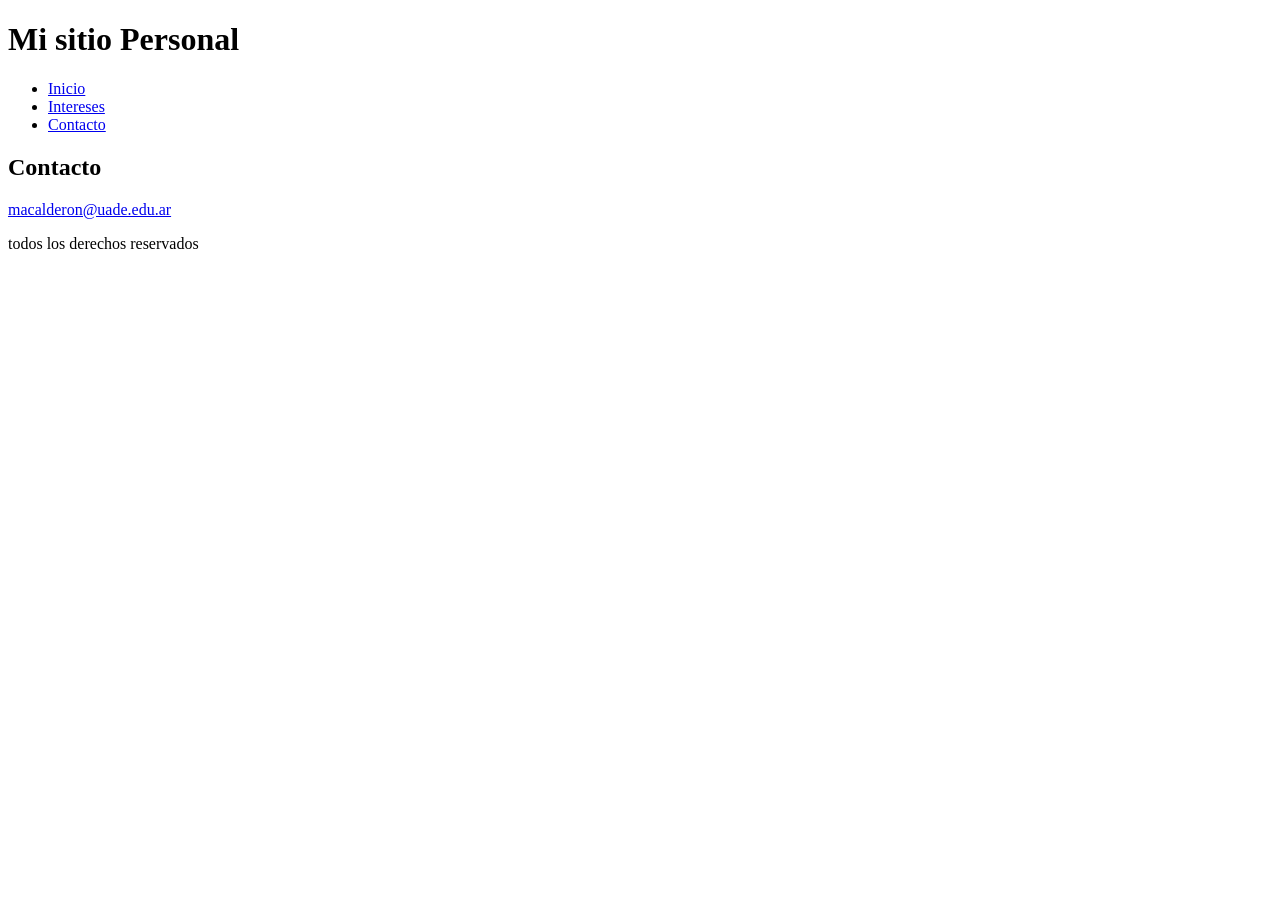
==== contacto.html @ de17174b "version1" ====
<!DOCTYPE html>
<html lang="en">
<head>
    <meta charset="UTF-8">
    <meta name="viewport" content="width=device-width, initial-scale=1.0">
    <title>Mi primer sitio</title>
</head>
<body>
  <header>
    <h1>Mi sitio Personal</h1>
    <nav>
        <ul>
            <li><a href="index.html">Inicio</a></li>
            <li><a href="intereses.html">Intereses</a></li>
            <li><a href="contacto.html">Contacto</a></li>
        </ul>
    </nav>
  </header> 
  <main>
    <h2>Contacto</h2>
    <a href="mailto:macalderon@uade.edu.ar">macalderon@uade.edu.ar</a>
  </main> 
  <footer>
    <p>todos los derechos reservados</p>
  </footer>
</body>
</html>
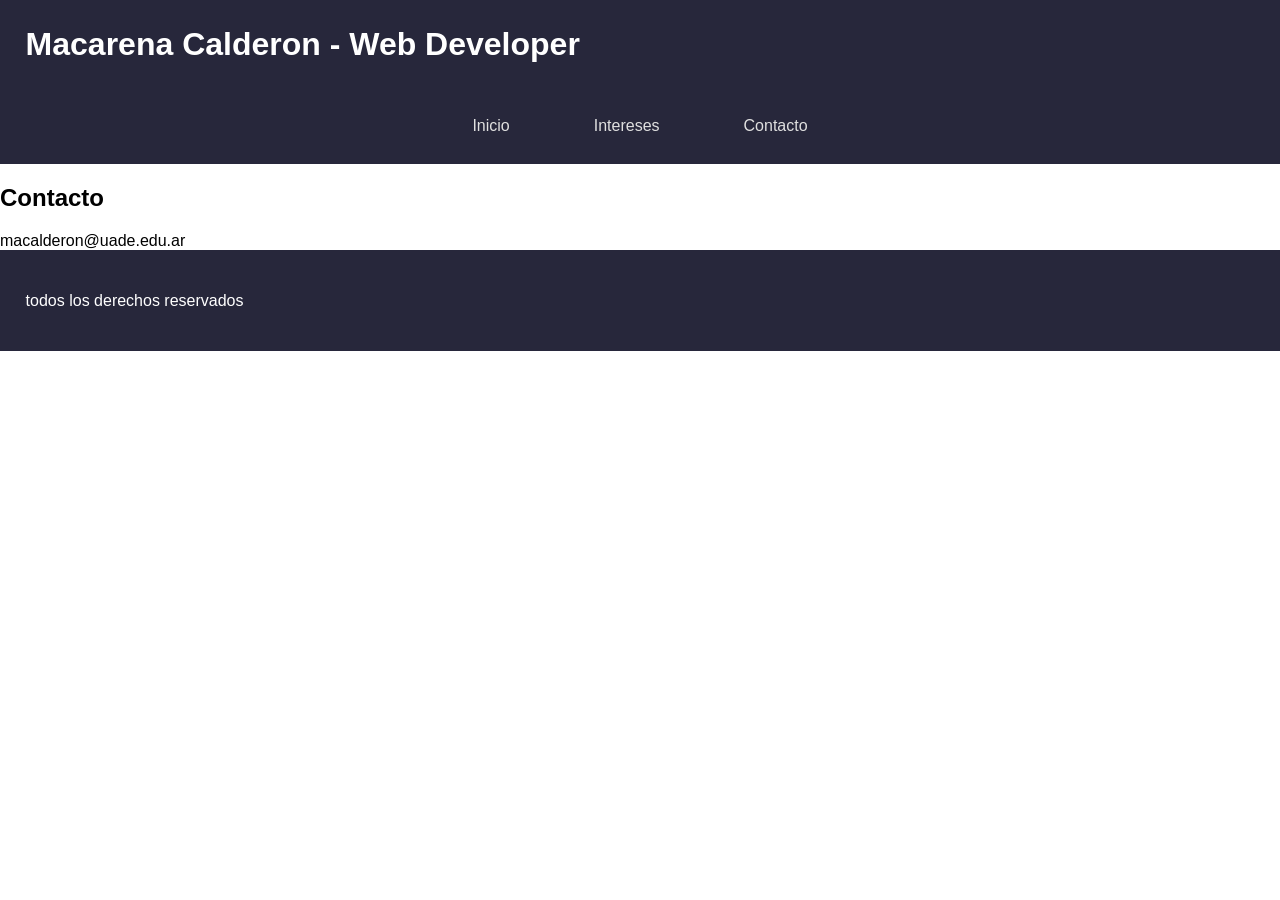
==== commit 359cfeea: "Actualizo estilos y menu para pagina de Contacto" ====
--- a/contacto.html
+++ b/contacto.html
@@ -4,18 +4,19 @@
     <meta charset="UTF-8">
     <meta name="viewport" content="width=device-width, initial-scale=1.0">
     <title>Mi primer sitio</title>
+    <link rel="stylesheet" href="estilos/estilos1.css">
 </head>
 <body>
-  <header>
-    <h1>Mi sitio Personal</h1>
+ <header>
+    <h1>Macarena Calderon - Web Developer</h1>
     <nav>
-        <ul>
+        <ul class="menu">
             <li><a href="index.html">Inicio</a></li>
             <li><a href="intereses.html">Intereses</a></li>
             <li><a href="contacto.html">Contacto</a></li>
         </ul>
     </nav>
-  </header> 
+  </header>  
   <main>
     <h2>Contacto</h2>
     <a href="mailto:macalderon@uade.edu.ar">macalderon@uade.edu.ar</a>
--- a/estilos/estilos1.css
+++ b/estilos/estilos1.css
@@ -0,0 +1,81 @@
+h1{
+    font-family: Verdana, Geneva, Tahoma, sans-serif;
+    margin: 0;
+    padding: 2%;
+}
+
+footer{
+  font-family: Verdana, Geneva, Tahoma, sans-serif;
+  margin: 0;
+  padding: 2%;
+  background: #27273b;
+  color: white;
+}
+
+.menu {
+  list-style: none;       /* saca los puntitos */
+  margin: 0;
+  padding: 0;
+  display: flex;          /* esto los pone en horizontal */
+  justify-content: center; /* Centra el menú */
+  background: #27273b;
+}
+
+.menu li {
+  margin: 0; /*espacio afuera del elemento*/
+  display: block; /*“¿Este elemento ocupa toda la línea? ¿se pone al lado de otros? ¿se organiza en filas?” block: Ocupa todo el ancho disponible*/
+  padding: 15px 20px; /*espacio dentro del elemento*/
+  text-decoration: none; /* Quita subrayado */
+  color: white; /* Color texto */
+  font-family: Arial, sans-serif;
+  text-decoration: none !important;
+}
+
+.imagen-bio {
+  display: block;
+  margin: 0 auto;
+  max-width: 50%;
+  height: auto;
+}
+
+a,
+a:visited,
+a:hover,
+a:active {
+  text-decoration: none;
+  color: black;
+}
+
+header{
+  background-color: #27273b;
+  color: white;
+  font-family: 'Poppins', sans-serif;
+}
+
+.menu a {
+  display: block;
+  padding: 14px 22px;
+  text-decoration: none;
+  color: #e0e0e0;
+  font-weight: 500;
+}
+
+body {
+  margin: 0;
+  padding: 0;
+  font-family: 'Poppins', sans-serif;
+  
+}
+
+.intro {
+  font-family: 'Poppins', sans-serif;
+  max-width: 800px;
+  margin: 0 auto;
+  padding: 20px 20px;
+}
+
+.texto{
+  font-family: 'Poppins', sans-serif;
+  margin: 0 auto;
+  padding: 20px 20px;
+}
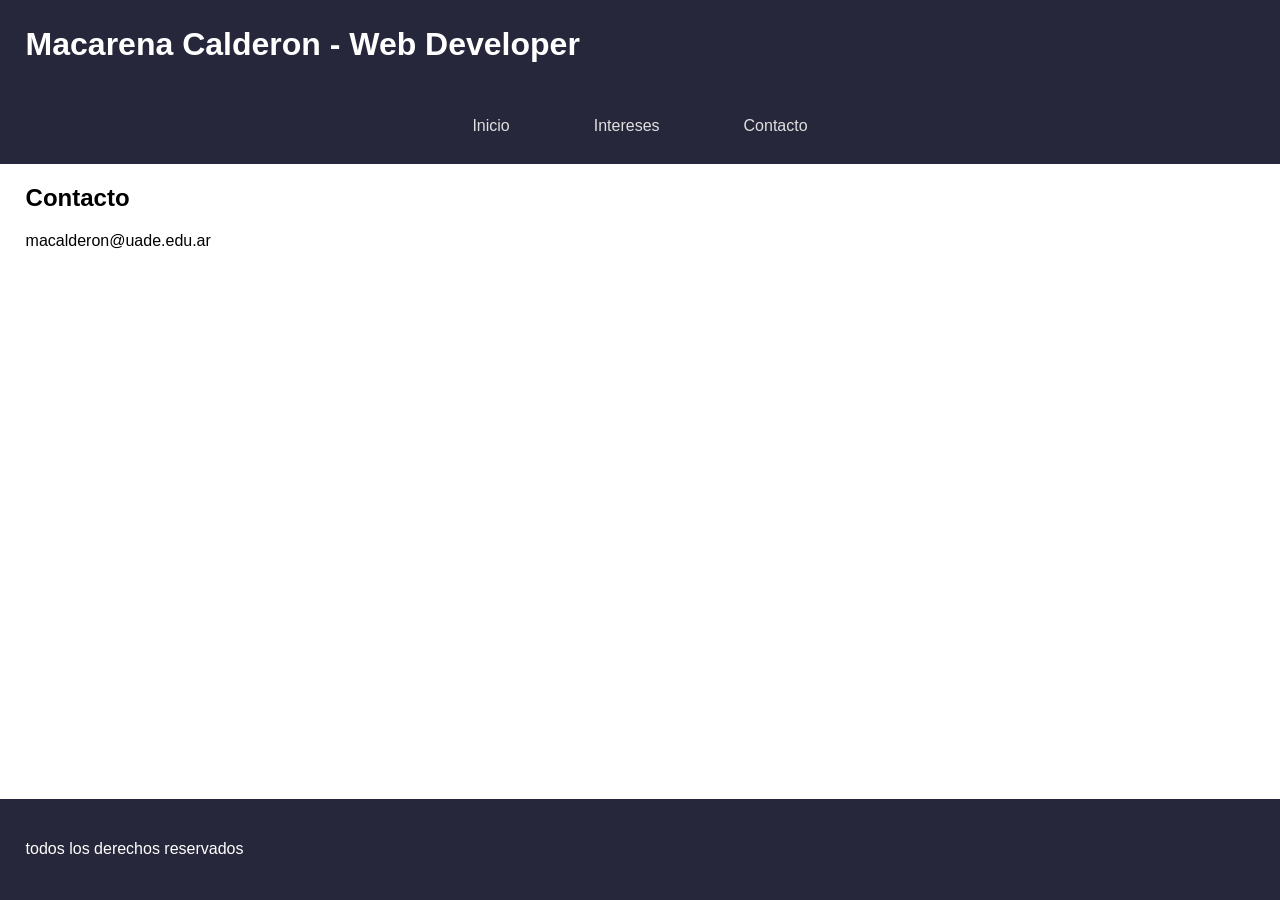
==== commit b74efa3a: "Add files via upload" ====
--- a/contacto.html
+++ b/contacto.html
@@ -18,9 +18,12 @@
     </nav>
   </header>  
   <main>
-    <h2>Contacto</h2>
-    <a href="mailto:macalderon@uade.edu.ar">macalderon@uade.edu.ar</a>
-  </main> 
+    <div class="contacto">
+      <h2>Contacto</h2>
+        <a href="mailto:macalderon@uade.edu.ar">macalderon@uade.edu.ar</a>
+      </main> 
+    </div>
+    
   <footer>
     <p>todos los derechos reservados</p>
   </footer>
--- a/estilos/estilos1.css
+++ b/estilos/estilos1.css
@@ -1,81 +1,133 @@
-h1{
-    font-family: Verdana, Geneva, Tahoma, sans-serif;
-    margin: 0;
-    padding: 2%;
-}
-
-footer{
-  font-family: Verdana, Geneva, Tahoma, sans-serif;
-  margin: 0;
-  padding: 2%;
-  background: #27273b;
-  color: white;
-}
-
-.menu {
-  list-style: none;       /* saca los puntitos */
-  margin: 0;
-  padding: 0;
-  display: flex;          /* esto los pone en horizontal */
-  justify-content: center; /* Centra el menú */
-  background: #27273b;
-}
-
-.menu li {
-  margin: 0; /*espacio afuera del elemento*/
-  display: block; /*“¿Este elemento ocupa toda la línea? ¿se pone al lado de otros? ¿se organiza en filas?” block: Ocupa todo el ancho disponible*/
-  padding: 15px 20px; /*espacio dentro del elemento*/
-  text-decoration: none; /* Quita subrayado */
-  color: white; /* Color texto */
-  font-family: Arial, sans-serif;
-  text-decoration: none !important;
-}
-
-.imagen-bio {
-  display: block;
-  margin: 0 auto;
-  max-width: 50%;
-  height: auto;
-}
-
-a,
-a:visited,
-a:hover,
-a:active {
-  text-decoration: none;
-  color: black;
-}
-
-header{
-  background-color: #27273b;
-  color: white;
-  font-family: 'Poppins', sans-serif;
-}
-
-.menu a {
-  display: block;
-  padding: 14px 22px;
-  text-decoration: none;
-  color: #e0e0e0;
-  font-weight: 500;
-}
-
-body {
-  margin: 0;
-  padding: 0;
-  font-family: 'Poppins', sans-serif;
-  
-}
-
-.intro {
-  font-family: 'Poppins', sans-serif;
-  max-width: 800px;
-  margin: 0 auto;
-  padding: 20px 20px;
-}
-
-.texto{
-  font-family: 'Poppins', sans-serif;
-  margin: 0 auto;
-  padding: 20px 20px;
-}+h1{
+    font-family: Verdana, Geneva, Tahoma, sans-serif;
+    margin: 0;
+    padding: 2%;
+}
+
+footer{
+  font-family: Verdana, Geneva, Tahoma, sans-serif;
+  margin: 0;
+  padding: 2%;
+  background: #27273b;
+  color: white;
+  width: 100%;
+  height: 50px;
+}
+
+.menu {
+  list-style: none;       /* saca los puntitos */
+  margin: 0;
+  padding: 0;
+  display: flex;          /* esto los pone en horizontal */
+  justify-content: center; /* Centra el menú */
+  background: #27273b;
+}
+
+.menu li {
+  margin: 0; /*espacio afuera del elemento*/
+  display: block; /*“¿Este elemento ocupa toda la línea? ¿se pone al lado de otros? ¿se organiza en filas?” block: Ocupa todo el ancho disponible*/
+  padding: 15px 20px; /*espacio dentro del elemento*/
+  text-decoration: none; /* Quita subrayado */
+  color: white; /* Color texto */
+  font-family: Arial, sans-serif;
+  text-decoration: none !important;
+}
+
+.imagen-bio {
+  display: block;
+  margin: 0 auto;
+  max-width: 50%;
+  height: auto;
+}
+
+a,
+a:visited,
+a:hover,
+a:active {
+  text-decoration: none;
+  color: black;
+}
+
+header{
+  background-color: #27273b;
+  color: white;
+  font-family: 'Poppins', sans-serif;
+}
+
+.menu a {
+  display: block;
+  padding: 14px 22px;
+  text-decoration: none;
+  color: #e0e0e0;
+  font-weight: 500;
+}
+
+body {
+  margin: 0;
+  padding: 0;
+  font-family: 'Poppins', sans-serif;
+  min-height: 100vh;
+  display: flex;
+  flex-direction: column;
+}
+
+main {
+  flex: 1; 
+}
+
+.intro {
+  font-family: 'Poppins', sans-serif;
+  max-width: 800px;
+  margin: 0 auto;
+  padding: 20px 20px;
+}
+
+.texto{
+  font-family: 'Poppins', sans-serif;
+  margin: 0 auto;
+  padding: 20px 20px;
+}
+header{
+  /*position:fixed;para hacer el elemento fijo, ej: UADE*/
+  width: 100%;
+}
+
+
+.intereses {
+  text-align: center;
+  padding-bottom: 95px;
+}
+
+.intereses h1 {
+  font-size: 36px;
+  margin-bottom: 30px;
+  color: black;
+}
+
+.cards-interes {
+  display: flex;
+  justify-content: center;
+  gap: 25px;
+  flex-wrap: wrap;
+}
+
+.interes {
+  background-color: rgba(137, 130, 130, 0.139);
+  width: 250px;
+  padding: 25px;
+  border-radius: 15px;
+
+}
+
+
+.interes h2 {
+  color: #52b9e3;
+}
+
+.card p {
+  font-size: 15px;
+}
+
+.contacto{
+  padding-left: 2%;
+}
